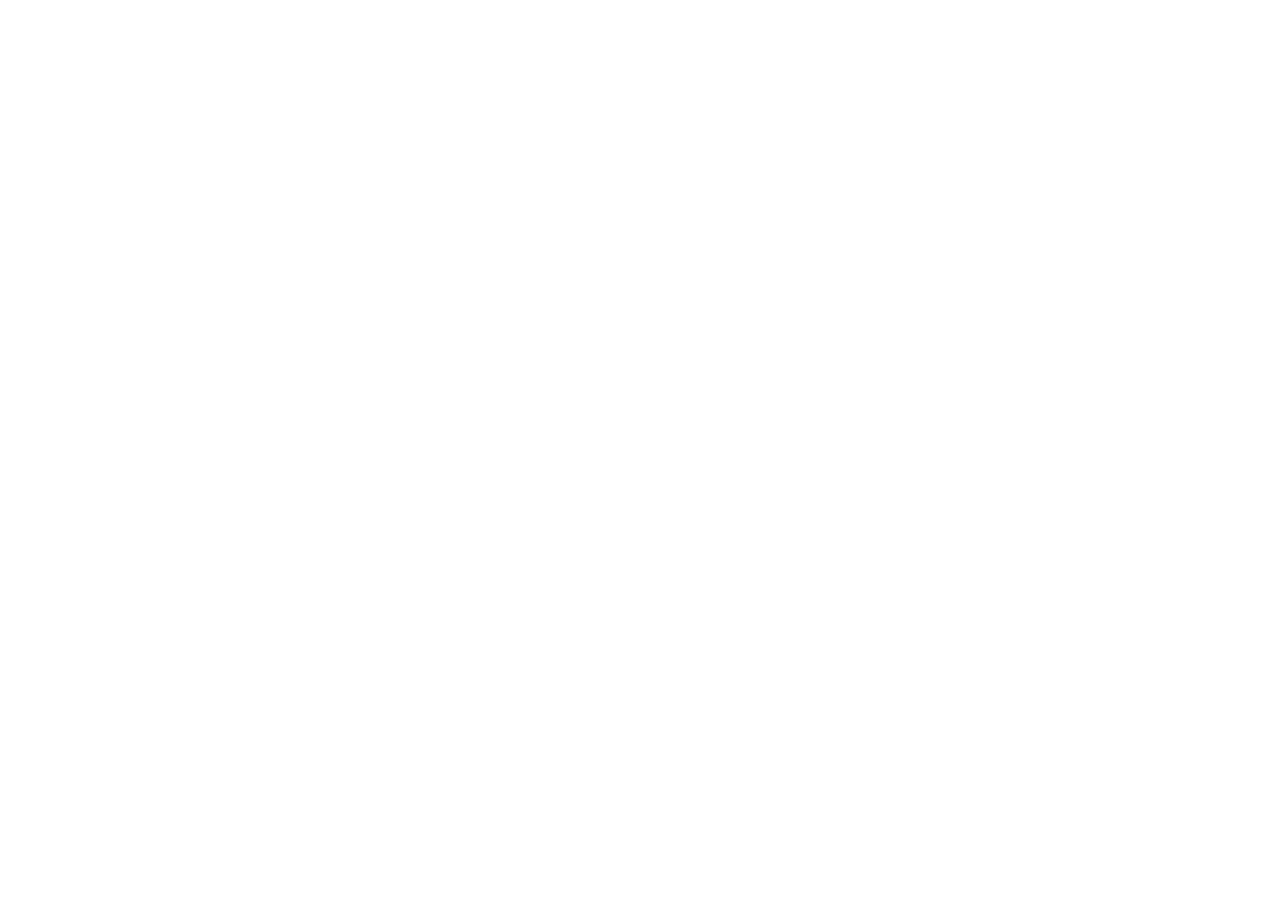
==== HTML,CSS,JS-solution/index.html @ 6a87a8b1 "Initial commit" ====
<!DOCTYPE html>
<html lang="en">
<head>
    <meta charset="UTF-8">
    <meta name="viewport" content="width=device-width, initial-scale=1.0">
    <title>Age Calculator app</title>
</head>
<body>
    
</body>
</html>
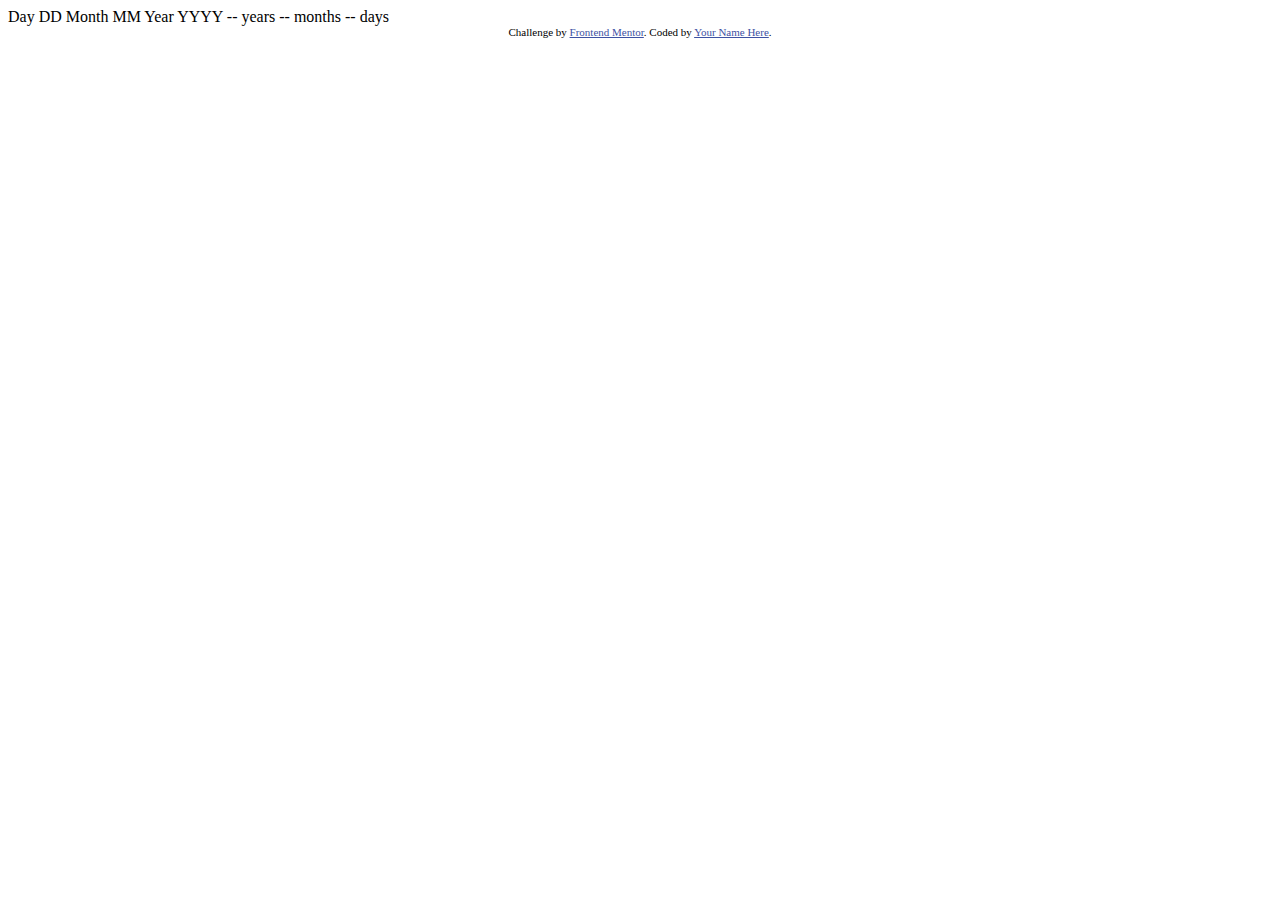
==== commit 2428df22: "Initial commit" ====
--- a/HTML,CSS,JS-solution/index.html
+++ b/HTML,CSS,JS-solution/index.html
@@ -1,11 +1,37 @@
 <!DOCTYPE html>
 <html lang="en">
 <head>
-    <meta charset="UTF-8">
-    <meta name="viewport" content="width=device-width, initial-scale=1.0">
-    <title>Age Calculator app</title>
+  <meta charset="UTF-8">
+  <meta name="viewport" content="width=device-width, initial-scale=1.0"> <!-- displays site properly based on user's device -->
+
+  <link rel="icon" type="image/png" sizes="32x32" href="./assets/images/favicon-32x32.png">
+  
+  <title>Frontend Mentor | Age calculator app</title>
+
+  <!-- Feel free to remove these styles or customise in your own stylesheet 👍 -->
+  <style>
+    .attribution { font-size: 11px; text-align: center; }
+    .attribution a { color: hsl(228, 45%, 44%); }
+  </style>
 </head>
 <body>
-    
+
+  Day
+  DD
+
+  Month
+  MM
+
+  Year
+  YYYY
+
+  -- years
+  -- months
+  -- days
+  
+  <div class="attribution">
+    Challenge by <a href="https://www.frontendmentor.io?ref=challenge" target="_blank">Frontend Mentor</a>. 
+    Coded by <a href="#">Your Name Here</a>.
+  </div>
 </body>
 </html>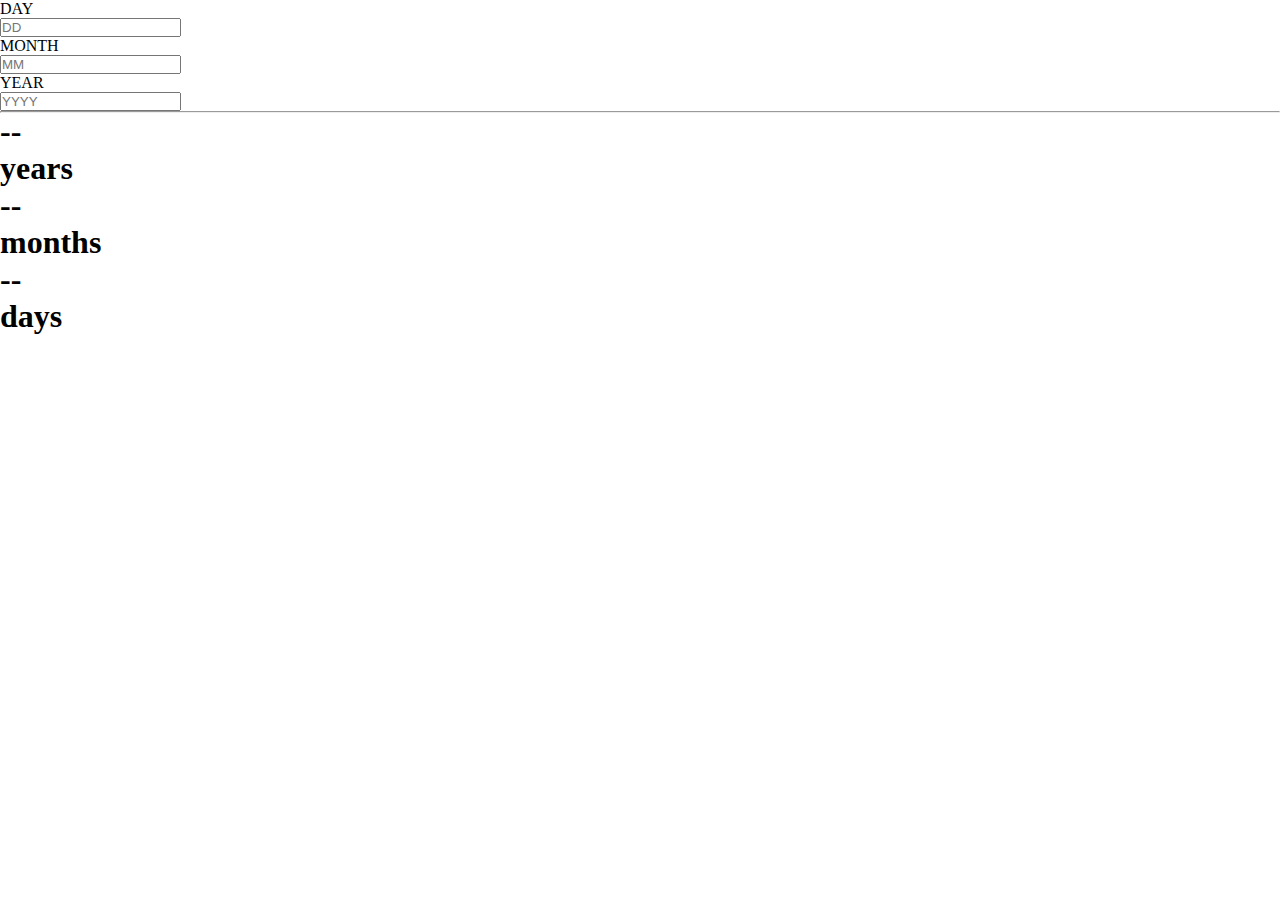
==== commit 0e0d9d06: "update code and readme" ====
--- a/HTML,CSS,JS-solution/index.html
+++ b/HTML,CSS,JS-solution/index.html
@@ -2,36 +2,34 @@
 <html lang="en">
 <head>
   <meta charset="UTF-8">
-  <meta name="viewport" content="width=device-width, initial-scale=1.0"> <!-- displays site properly based on user's device -->
+  <meta name="viewport" content="width=device-width, initial-scale=1.0">
 
   <link rel="icon" type="image/png" sizes="32x32" href="./assets/images/favicon-32x32.png">
   
-  <title>Frontend Mentor | Age calculator app</title>
+  <title>Age calculator app</title>
 
-  <!-- Feel free to remove these styles or customise in your own stylesheet 👍 -->
-  <style>
-    .attribution { font-size: 11px; text-align: center; }
-    .attribution a { color: hsl(228, 45%, 44%); }
-  </style>
+  <link rel="stylesheet" href="style.css">
+
 </head>
 <body>
 
-  Day
-  DD
+  <div id="container">
+    <p>DAY</p>
+    <div id="day"><input type="text" id="dayValue" title="day" placeholder="DD"></div>
+    <p>MONTH</p>
+    <div id="month"><input type="text" id="monthValue" title="month" placeholder="MM"></div>
+    <p>YEAR</p>
+    <div id="year"><input type="text" id="yearValue" title="year" placeholder="YYYY"></div>
 
-  Month
-  MM
+    <hr><!-- icon -->
 
-  Year
-  YYYY
+    <h1>-- </h1><h1>years</h1>
+    <h1>-- </h1><h1>months</h1>
+    <h1>-- </h1><h1>days</h1>
 
-  -- years
-  -- months
-  -- days
-  
-  <div class="attribution">
-    Challenge by <a href="https://www.frontendmentor.io?ref=challenge" target="_blank">Frontend Mentor</a>. 
-    Coded by <a href="#">Your Name Here</a>.
   </div>
+
+  <script src="script.js"></script>
+
 </body>
 </html>--- a/HTML,CSS,JS-solution/style.css
+++ b/HTML,CSS,JS-solution/style.css
@@ -0,0 +1,5 @@
+*{
+    margin: 0;
+    padding: 0;
+    box-sizing: border-box;
+}